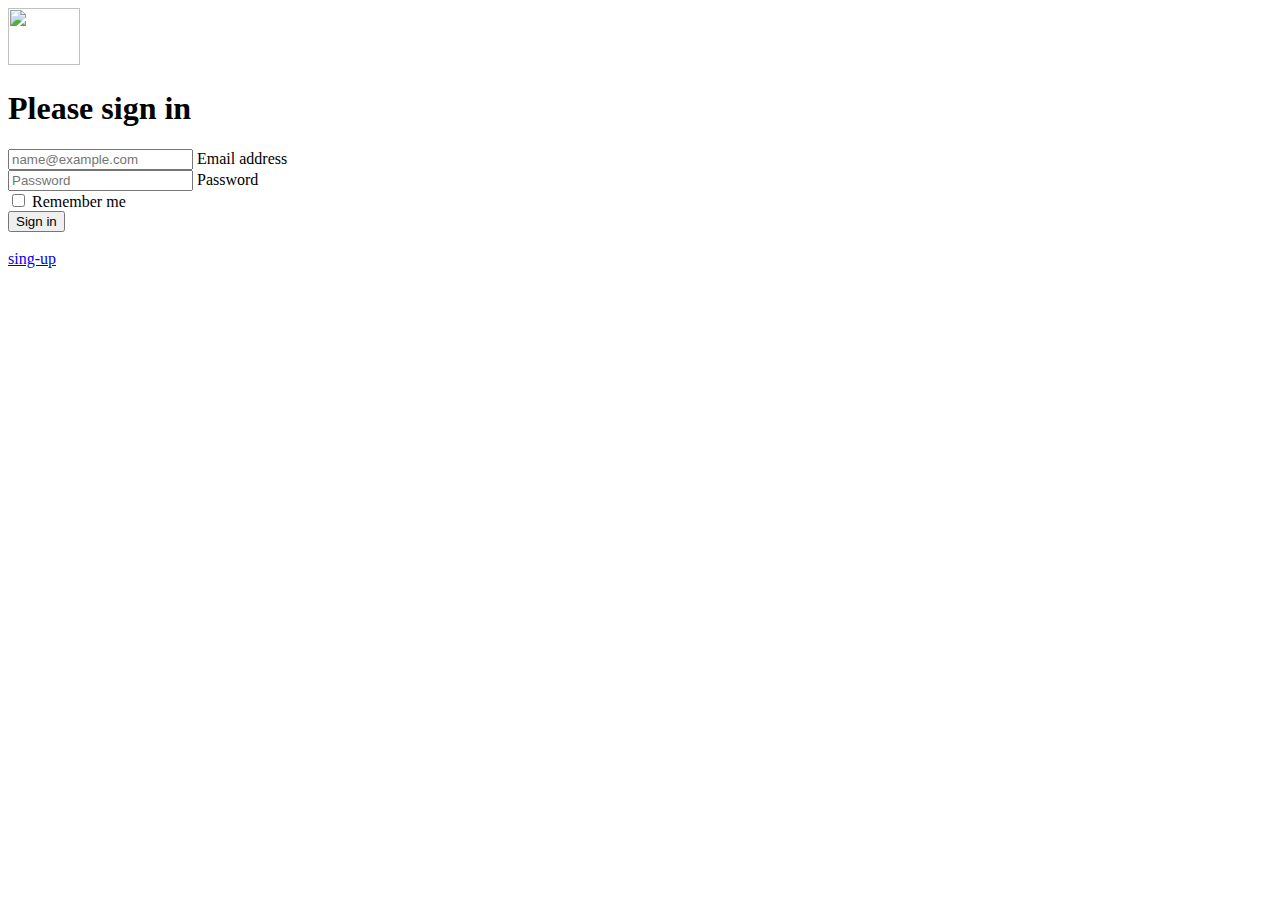
==== src/main/resources/templates/index.html @ 065b9307 "html 작성" ====
<!doctype html>
<html lang="en" xmlns:th="http://www.thymeleaf.org">
<head>
    <th:block th:replace="fragment/head :: headFragment"></th:block>
    <!-- Bootstrap core CSS -->
    <link href="/css/signin.css" rel="stylesheet"/>
</head>
<body class="text-center">

<main class="form-signin">
    <form>
        <img class="mb-4" src="/img/spring-security.png" alt="" width="72" height="57" />
        <h1 class="h3 mb-3 fw-normal">Please sign in</h1>

        <div class="form-floating">
            <input type="email" class="form-control" id="floatingInput" placeholder="name@example.com" />
            <label for="floatingInput">Email address</label>
        </div>
        <div class="form-floating">
            <input type="password" class="form-control" id="floatingPassword" placeholder="Password" />
            <label for="floatingPassword">Password</label>
        </div>

        <div class="checkbox mb-3">
            <label>
                <input type="checkbox" value="remember-me"> Remember me </input>
            </label>
        </div>
        <button class="w-100 btn btn-lg btn-primary" type="submit">Sign in</button>
        </br>
        </br>
        <a href="#">sing-up</a>

    </form>
</main>


</body>
</html>
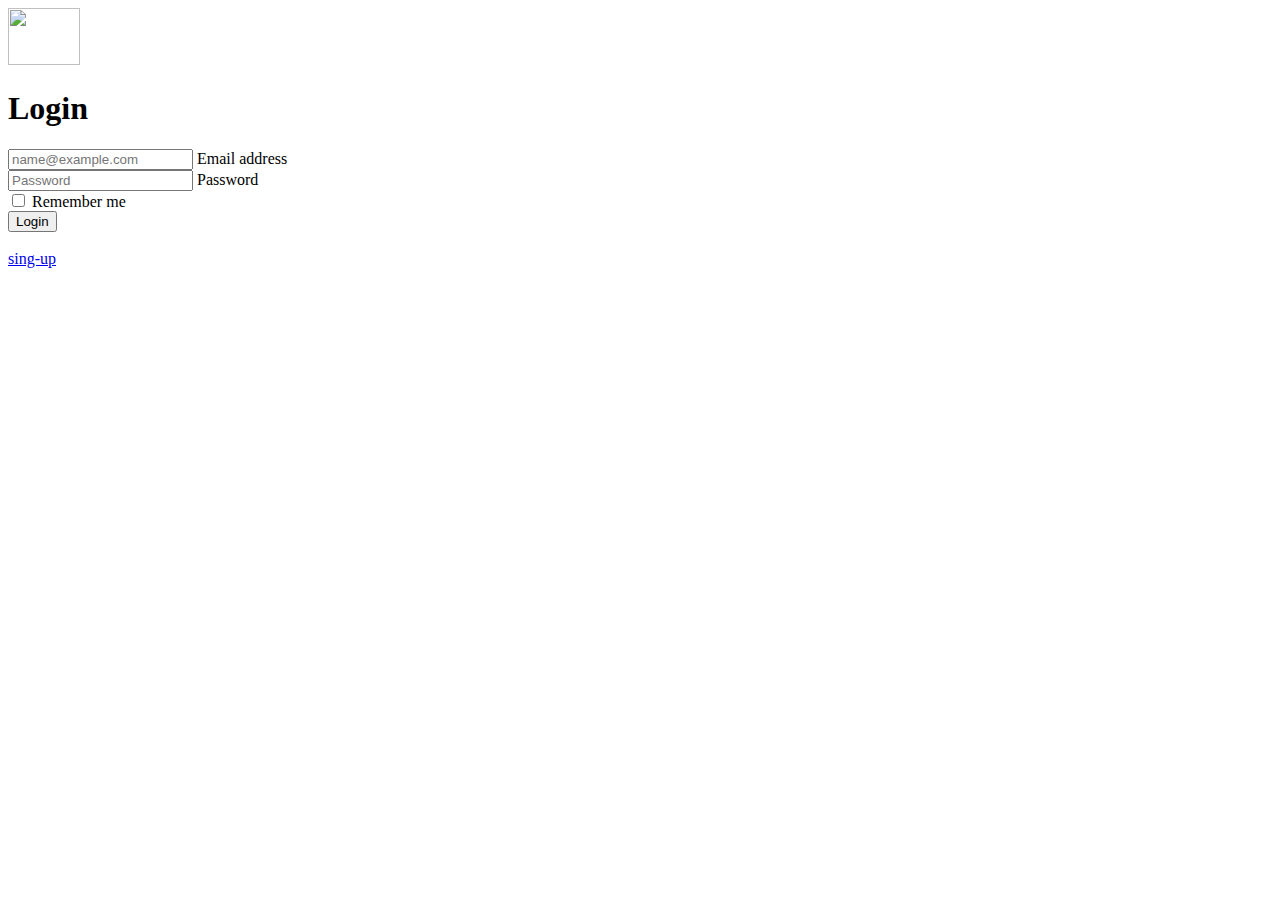
==== commit 8a3eec7d: "html 작성" ====
--- a/src/main/resources/templates/index.html
+++ b/src/main/resources/templates/index.html
@@ -3,14 +3,14 @@
 <head>
     <th:block th:replace="fragment/head :: headFragment"></th:block>
     <!-- Bootstrap core CSS -->
-    <link href="/css/signin.css" rel="stylesheet"/>
+
 </head>
-<body class="text-center">
+<body class="text-center form-body">
 
 <main class="form-signin">
     <form>
         <img class="mb-4" src="/img/spring-security.png" alt="" width="72" height="57" />
-        <h1 class="h3 mb-3 fw-normal">Please sign in</h1>
+        <h1 class="h3 mb-3 fw-normal">Login</h1>
 
         <div class="form-floating">
             <input type="email" class="form-control" id="floatingInput" placeholder="name@example.com" />
@@ -26,14 +26,13 @@
                 <input type="checkbox" value="remember-me"> Remember me </input>
             </label>
         </div>
-        <button class="w-100 btn btn-lg btn-primary" type="submit">Sign in</button>
+        <button class="w-100 btn btn-lg btn-primary" type="submit">Login</button>
         </br>
         </br>
-        <a href="#">sing-up</a>
+        <a href="member/signup.html">sing-up</a>
 
     </form>
 </main>
 
-
 </body>
 </html>
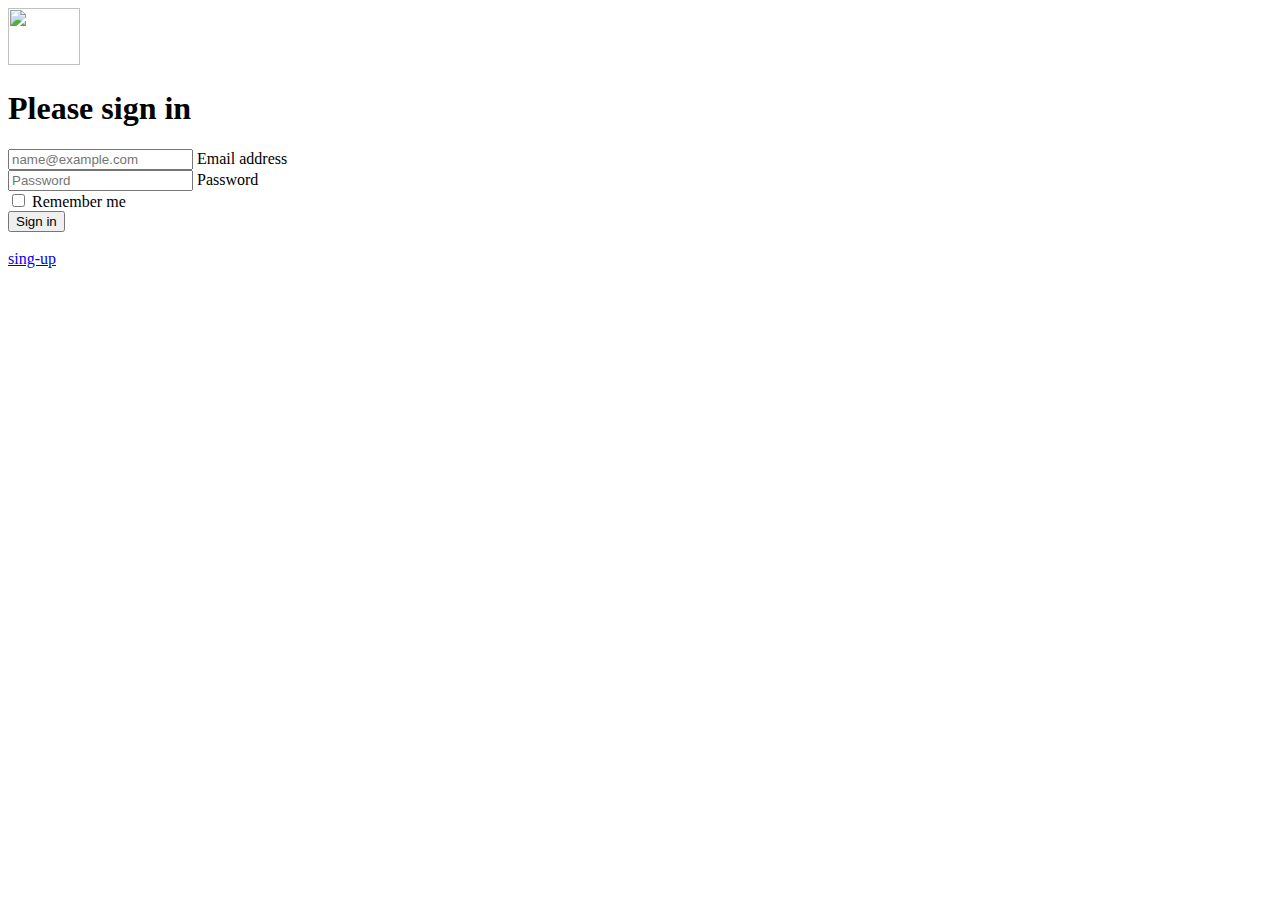
==== commit 238bb7e8: "Merge pull request #1 from wanho0330/feature" ====
--- a/src/main/resources/templates/index.html
+++ b/src/main/resources/templates/index.html
@@ -3,14 +3,14 @@
 <head>
     <th:block th:replace="fragment/head :: headFragment"></th:block>
     <!-- Bootstrap core CSS -->
-
+    <link href="/css/signin.css" rel="stylesheet"/>
 </head>
-<body class="text-center form-body">
+<body class="text-center">
 
 <main class="form-signin">
     <form>
         <img class="mb-4" src="/img/spring-security.png" alt="" width="72" height="57" />
-        <h1 class="h3 mb-3 fw-normal">Login</h1>
+        <h1 class="h3 mb-3 fw-normal">Please sign in</h1>
 
         <div class="form-floating">
             <input type="email" class="form-control" id="floatingInput" placeholder="name@example.com" />
@@ -26,13 +26,14 @@
                 <input type="checkbox" value="remember-me"> Remember me </input>
             </label>
         </div>
-        <button class="w-100 btn btn-lg btn-primary" type="submit">Login</button>
+        <button class="w-100 btn btn-lg btn-primary" type="submit">Sign in</button>
         </br>
         </br>
-        <a href="member/signup.html">sing-up</a>
+        <a href="#">sing-up</a>
 
     </form>
 </main>
 
+
 </body>
 </html>
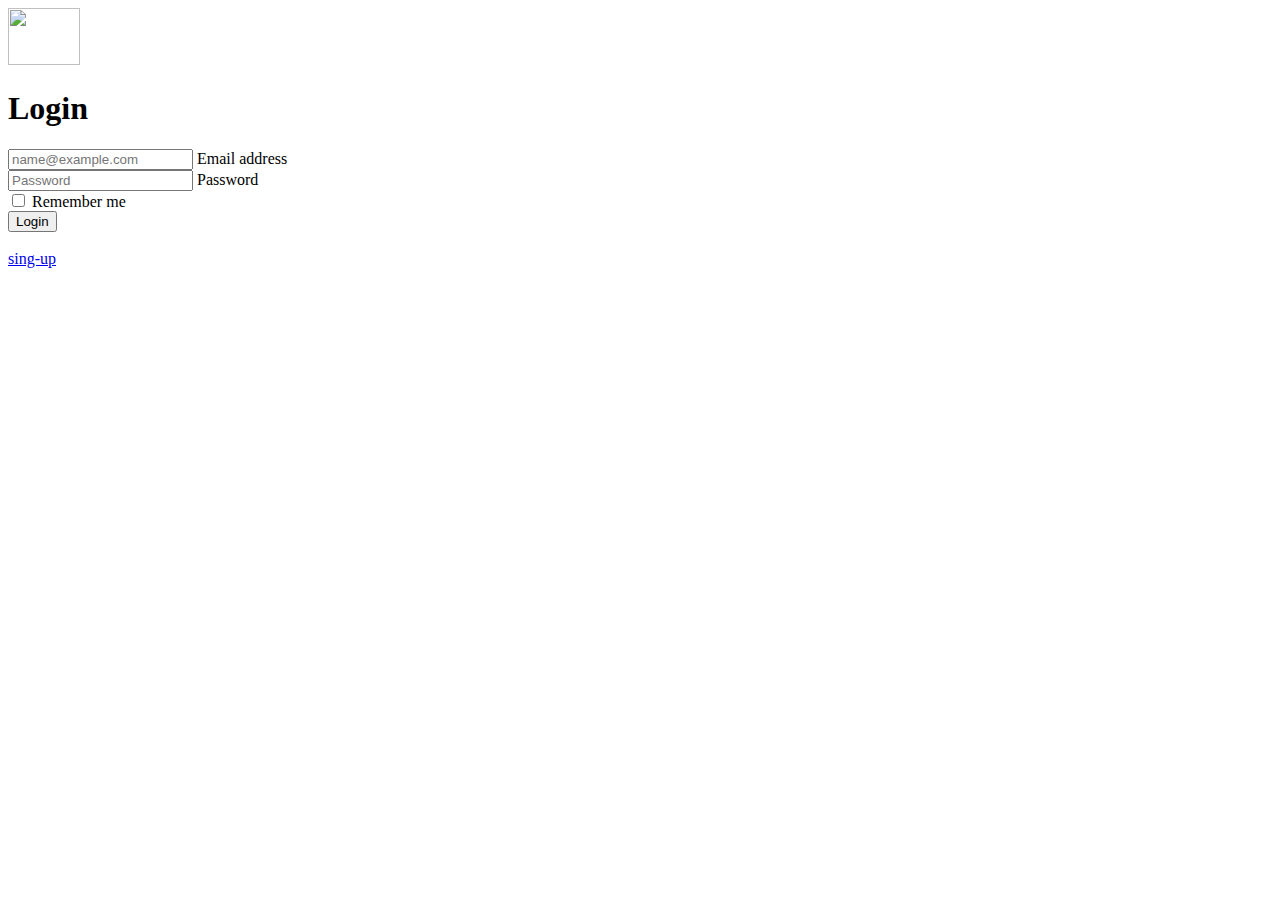
==== commit 39205528: "place 기능 구현" ====
--- a/src/main/resources/templates/index.html
+++ b/src/main/resources/templates/index.html
@@ -3,14 +3,14 @@
 <head>
     <th:block th:replace="fragment/head :: headFragment"></th:block>
     <!-- Bootstrap core CSS -->
-    <link href="/css/signin.css" rel="stylesheet"/>
+
 </head>
-<body class="text-center">
+<body class="text-center form-body">
 
 <main class="form-signin">
     <form>
         <img class="mb-4" src="/img/spring-security.png" alt="" width="72" height="57" />
-        <h1 class="h3 mb-3 fw-normal">Please sign in</h1>
+        <h1 class="h3 mb-3 fw-normal">Login</h1>
 
         <div class="form-floating">
             <input type="email" class="form-control" id="floatingInput" placeholder="name@example.com" />
@@ -26,14 +26,13 @@
                 <input type="checkbox" value="remember-me"> Remember me </input>
             </label>
         </div>
-        <button class="w-100 btn btn-lg btn-primary" type="submit">Sign in</button>
+        <button class="w-100 btn btn-lg btn-primary" type="submit">Login</button>
         </br>
         </br>
-        <a href="#">sing-up</a>
+        <a href="owner/signup.html">sing-up</a>
 
     </form>
 </main>
 
-
 </body>
 </html>
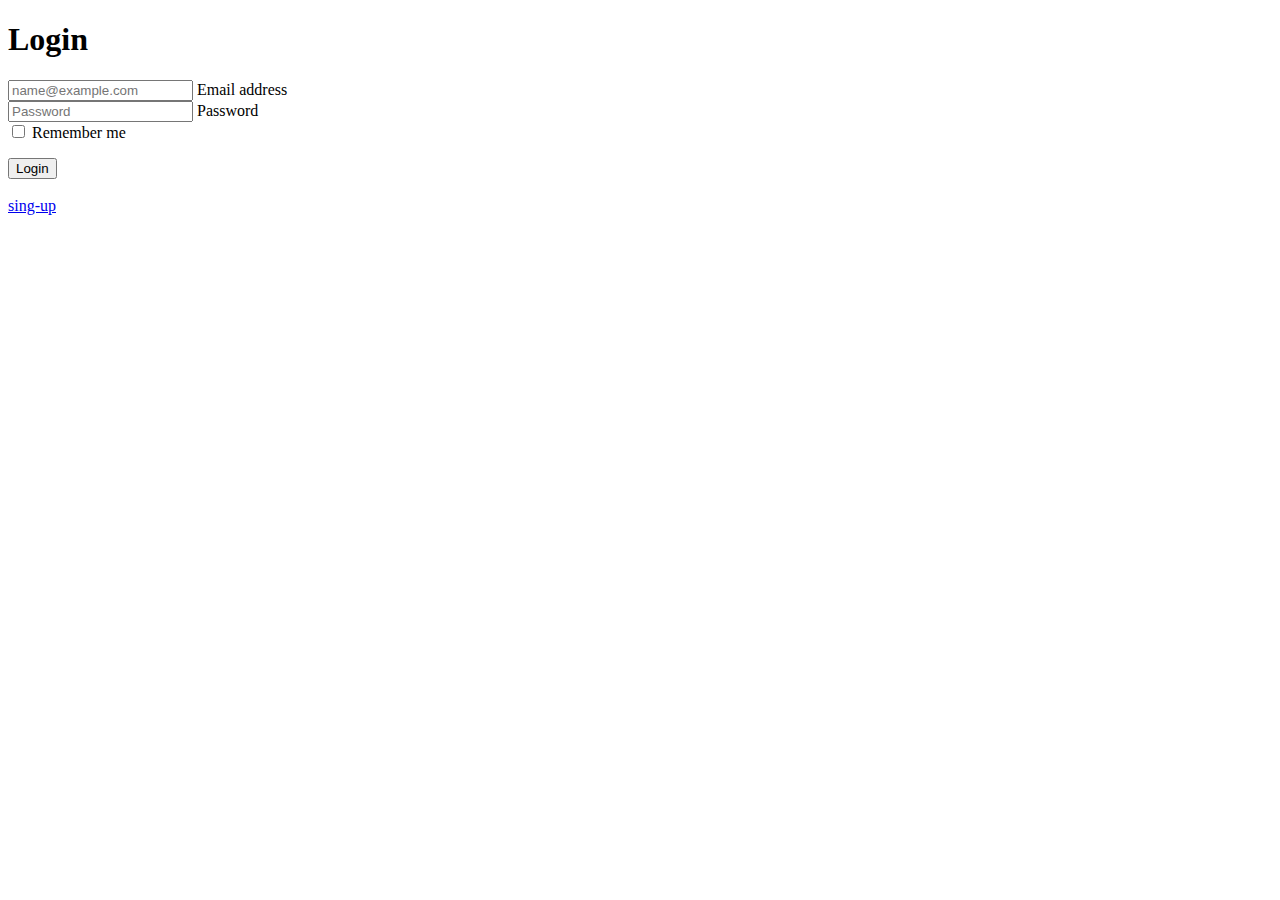
==== commit 18420a93: "에러 Controller 작성" ====
--- a/src/main/resources/templates/index.html
+++ b/src/main/resources/templates/index.html
@@ -8,28 +8,29 @@
 <body class="text-center form-body">
 
 <main class="form-signin">
-    <form>
-        <img class="mb-4" src="/img/spring-security.png" alt="" width="72" height="57" />
+    <form th:action="@{/login}" th:method="post">
         <h1 class="h3 mb-3 fw-normal">Login</h1>
 
         <div class="form-floating">
-            <input type="email" class="form-control" id="floatingInput" placeholder="name@example.com" />
+            <!-- 이름에 따라 userDetailsService 구현해줘야함 -->
+            <input type="email" class="form-control" id="floatingInput" placeholder="name@example.com" name="username" />
             <label for="floatingInput">Email address</label>
         </div>
         <div class="form-floating">
-            <input type="password" class="form-control" id="floatingPassword" placeholder="Password" />
+            <input type="password" class="form-control" id="floatingPassword" placeholder="Password" name="password" />
             <label for="floatingPassword">Password</label>
         </div>
 
         <div class="checkbox mb-3">
             <label>
-                <input type="checkbox" value="remember-me"> Remember me </input>
+                <input type="checkbox" name="remember-me" id="remember-me" value="remember-me"> Remember me </input>
             </label>
         </div>
+        <div th:if="${error}"><p th:text="${exception}"></p></div>
         <button class="w-100 btn btn-lg btn-primary" type="submit">Login</button>
         </br>
         </br>
-        <a href="owner/signup.html">sing-up</a>
+        <a href="user/signup">sing-up</a>
 
     </form>
 </main>
